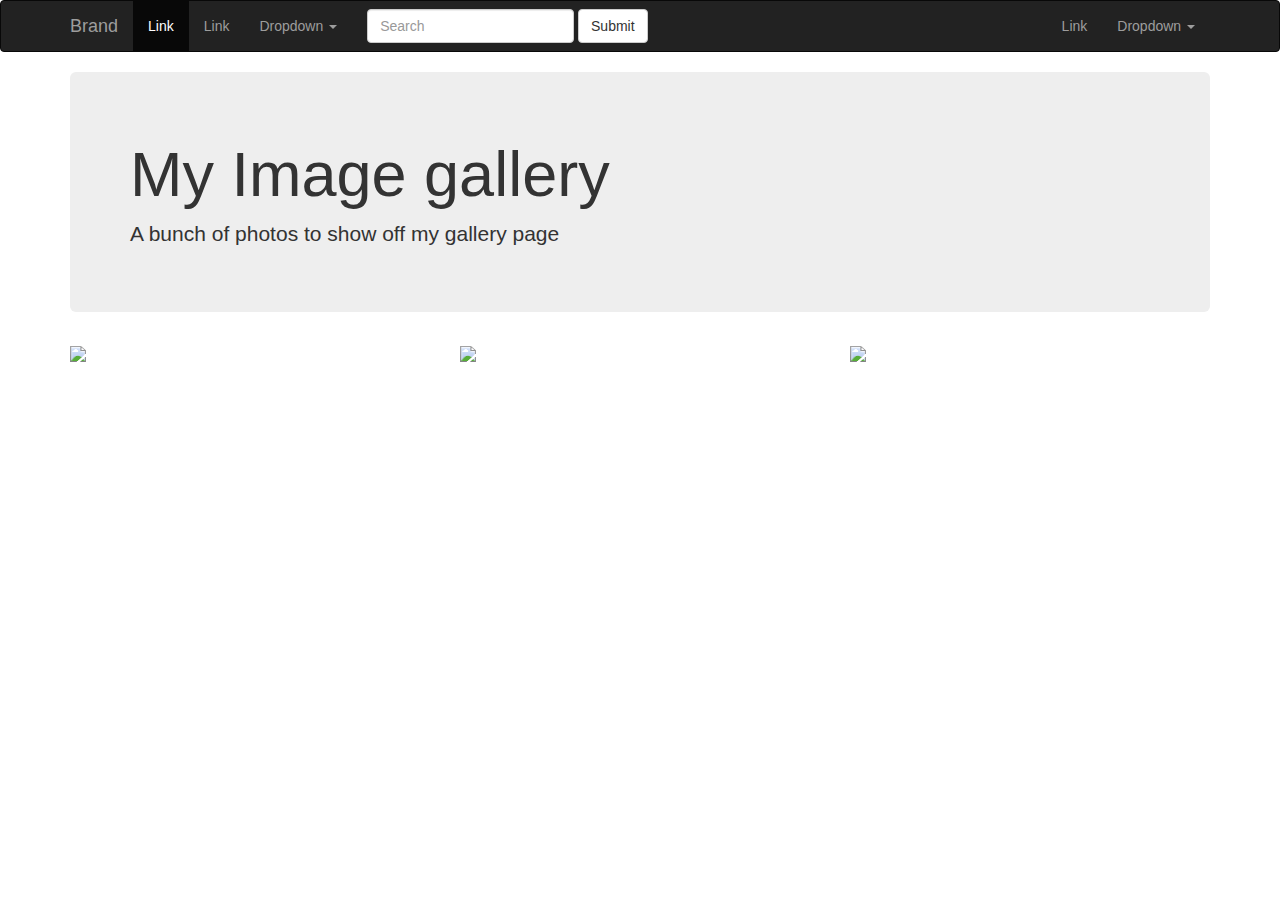
==== main.html @ a515df4a "Added test images" ====
<!DOCTYPE html>
<html>
<head>
	<title>Image Gallery</title>
	<!-- Latest compiled and minified CSS -->
	<link rel="stylesheet" href="https://maxcdn.bootstrapcdn.com/bootstrap/3.3.7/css/bootstrap.min.css" integrity="sha384-BVYiiSIFeK1dGmJRAkycuHAHRg32OmUcww7on3RYdg4Va+PmSTsz/K68vbdEjh4u" crossorigin="anonymous">
</head>
<body>
	
	<nav class="navbar navbar-inverse">
	  <div class="container">
	    <!-- Brand and toggle get grouped for better mobile display -->
	    <div class="navbar-header">
	      <button type="button" class="navbar-toggle collapsed" data-toggle="collapse" data-target="#bs-example-navbar-collapse-1" aria-expanded="false">
	        <span class="sr-only">Toggle navigation</span>
	        <span class="icon-bar"></span>
	        <span class="icon-bar"></span>
	        <span class="icon-bar"></span>
	      </button>
	      <a class="navbar-brand" href="#">Brand</a>
	    </div>

	    <!-- Collect the nav links, forms, and other content for toggling -->
	    <div class="collapse navbar-collapse" id="bs-example-navbar-collapse-1">
	      <ul class="nav navbar-nav">
	        <li class="active"><a href="#">Link <span class="sr-only">(current)</span></a></li>
	        <li><a href="#">Link</a></li>
	        <li class="dropdown">
	          <a href="#" class="dropdown-toggle" data-toggle="dropdown" role="button" aria-haspopup="true" aria-expanded="false">Dropdown <span class="caret"></span></a>
	          <ul class="dropdown-menu">
	            <li><a href="#">Action</a></li>
	            <li><a href="#">Another action</a></li>
	            <li><a href="#">Something else here</a></li>
	            <li role="separator" class="divider"></li>
	            <li><a href="#">Separated link</a></li>
	            <li role="separator" class="divider"></li>
	            <li><a href="#">One more separated link</a></li>
	          </ul>
	        </li>
	      </ul>
	      <form class="navbar-form navbar-left">
	        <div class="form-group">
	          <input type="text" class="form-control" placeholder="Search">
	        </div>
	        <button type="submit" class="btn btn-default">Submit</button>
	      </form>
	      <ul class="nav navbar-nav navbar-right">
	        <li><a href="#">Link</a></li>
	        <li class="dropdown">
	          <a href="#" class="dropdown-toggle" data-toggle="dropdown" role="button" aria-haspopup="true" aria-expanded="false">Dropdown <span class="caret"></span></a>
	          <ul class="dropdown-menu">
	            <li><a href="#">Action</a></li>
	            <li><a href="#">Another action</a></li>
	            <li><a href="#">Something else here</a></li>
	            <li role="separator" class="divider"></li>
	            <li><a href="#">Separated link</a></li>
	          </ul>
	        </li>
	      </ul>
	    </div><!-- /.navbar-collapse -->
	  </div><!-- /.container-fluid -->
	</nav>

	<div class = "container">
		<div class="jumbotron">
			<h1>My Image gallery</h1>
			<p>A bunch of photos to show off my gallery page</p>
		</div>

		<div class="row">
			<div class="col-lg-4"><img src="https://source.unsplash.com/cPF2nlWcMY4"></div>
			<div class="col-lg-4"><img src="https://source.unsplash.com/KkI9YpmO-mc"></div>
			<div class="col-lg-4"><img src="https://source.unsplash.com/HTFVGZ0IA_w"></div>
		</div>
	</div>

	<!-- Latest compiled and minified JavaScript -->
	<script src="https://maxcdn.bootstrapcdn.com/bootstrap/3.3.7/js/bootstrap.min.js" integrity="sha384-Tc5IQib027qvyjSMfHjOMaLkfuWVxZxUPnCJA7l2mCWNIpG9mGCD8wGNIcPD7Txa" crossorigin="anonymous"></script>
	<script src="https://code.jquery.com/jquery-2.1.4.min.js"></script>
</body>
</html>
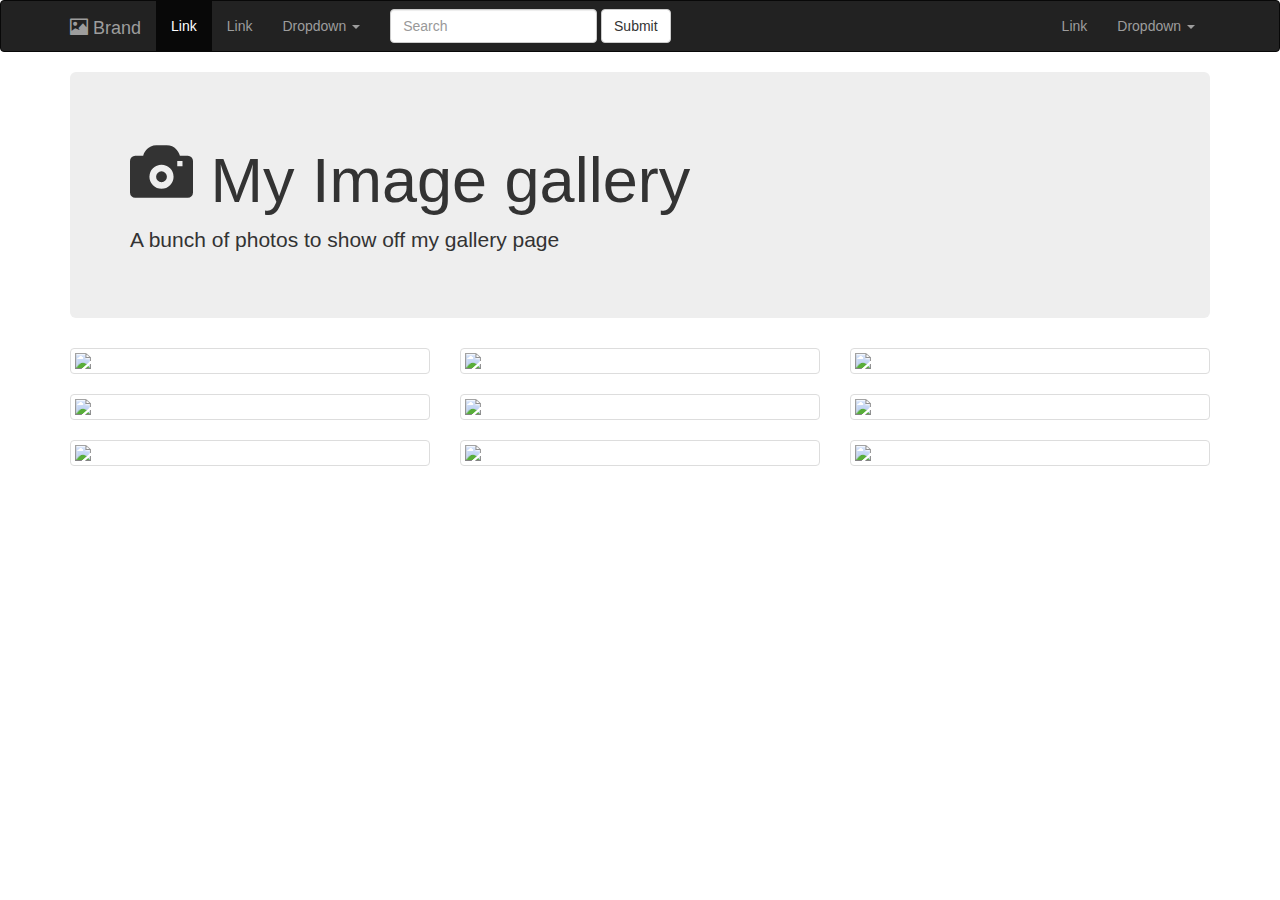
==== commit 34f787c8: "Added glyphicons and fixed navbar to top" ====
--- a/main.html
+++ b/main.html
@@ -17,7 +17,7 @@
 	        <span class="icon-bar"></span>
 	        <span class="icon-bar"></span>
 	      </button>
-	      <a class="navbar-brand" href="#">Brand</a>
+	      <a class="navbar-brand" href="#"><span class = "glyphicon glyphicon-picture" aria-hidden="true"></span> Brand</a>
 	    </div>
 
 	    <!-- Collect the nav links, forms, and other content for toggling -->
@@ -63,14 +63,61 @@
 
 	<div class = "container">
 		<div class="jumbotron">
-			<h1>My Image gallery</h1>
+			<h1><span class = "glyphicon glyphicon-camera" aria-hidden="true"></span> My Image gallery</h1>
 			<p>A bunch of photos to show off my gallery page</p>
 		</div>
 
+		<!-- Can place all images in here don't need multiple row classes -->
 		<div class="row">
-			<div class="col-lg-4"><img src="https://source.unsplash.com/cPF2nlWcMY4"></div>
-			<div class="col-lg-4"><img src="https://source.unsplash.com/KkI9YpmO-mc"></div>
-			<div class="col-lg-4"><img src="https://source.unsplash.com/HTFVGZ0IA_w"></div>
+				<div class="col-lg-4 col-sm-6">
+					<div class="thumbnail">
+						<img src="https://source.unsplash.com/r7eBv7pnP2E">
+					</div>
+				</div>
+				<div class="col-lg-4 col-sm-6">
+					<div class="thumbnail">
+						<img src="https://source.unsplash.com/KkI9YpmO-mc">
+					</div>
+				</div>
+				<div class="col-lg-4 col-sm-6">
+					<div class="thumbnail">
+						<img src="https://source.unsplash.com/91wBC-oLd0w">
+					</div>
+				</div>
+
+				<!-- row 2-->
+				<div class="col-lg-4 col-sm-6">
+					<div class="thumbnail">
+						<img src="https://source.unsplash.com/tTOaMzr48iw">
+					</div>
+				</div>
+				<div class="col-lg-4 col-sm-6">
+					<div class="thumbnail">
+						<img src="https://source.unsplash.com/GcJx5O-7QWM">
+					</div>
+				</div>
+				<div class="col-lg-4 col-sm-6">
+					<div class="thumbnail">
+						<img src="https://source.unsplash.com/HTFVGZ0IA_w">
+					</div>
+				</div>
+
+				<!-- row 3 -->
+				<div class="col-lg-4 col-sm-6">
+					<div class="thumbnail">
+						<img src="https://source.unsplash.com/4IP4cPyyzRU">
+					</div>
+				</div>
+				<div class="col-lg-4 col-sm-6">
+					<div class="thumbnail">
+						<img src="https://source.unsplash.com/v-KqhTZ10oo">
+					</div>
+				</div>
+				<div class="col-lg-4 col-sm-6">
+					<div class="thumbnail">
+						<img src="https://source.unsplash.com/i7-zqldb2os">
+					</div>
+				</div>
 		</div>
 	</div>
 
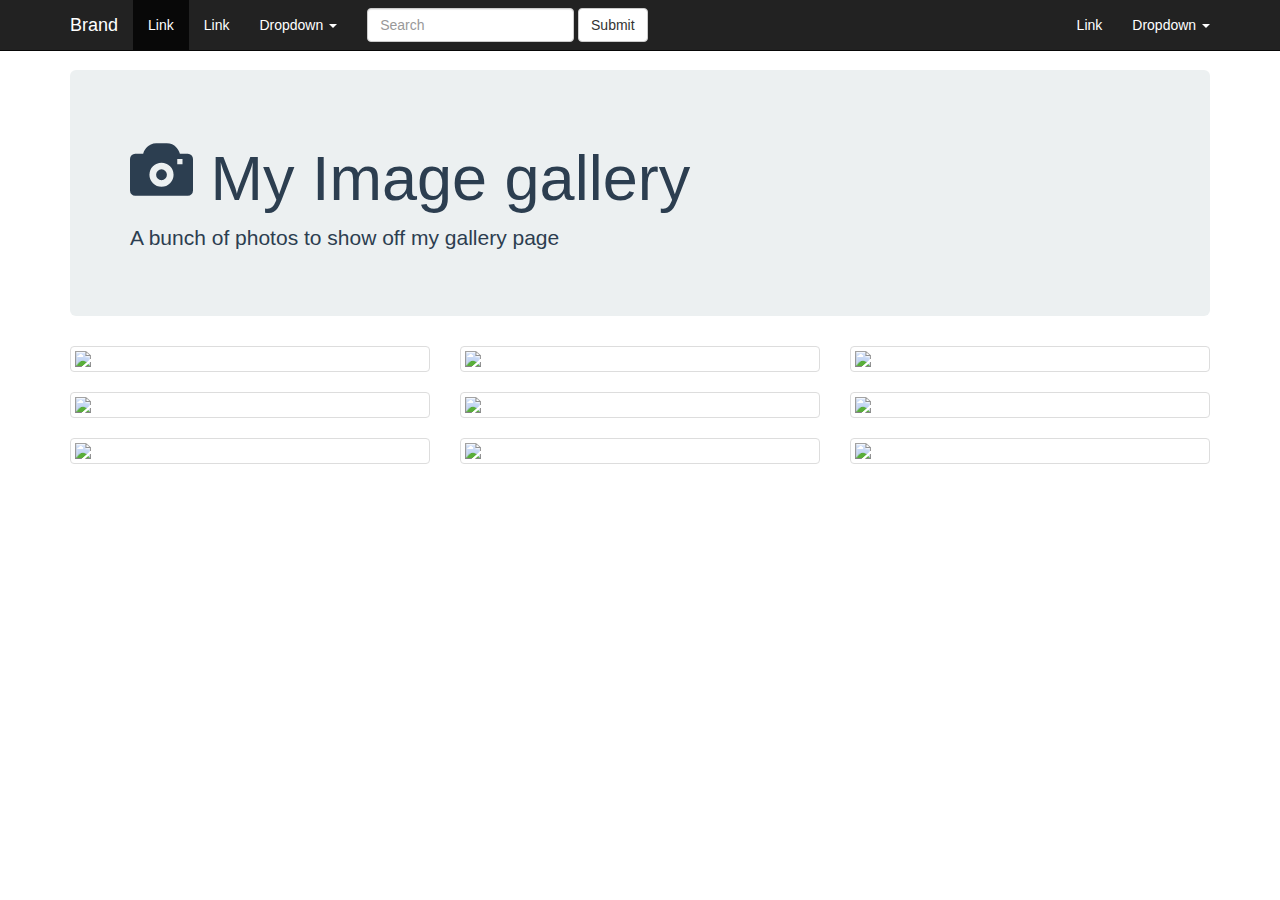
==== commit 38f88634: "Added font awesome icon" ====
--- a/main.html
+++ b/main.html
@@ -4,10 +4,14 @@
 	<title>Image Gallery</title>
 	<!-- Latest compiled and minified CSS -->
 	<link rel="stylesheet" href="https://maxcdn.bootstrapcdn.com/bootstrap/3.3.7/css/bootstrap.min.css" integrity="sha384-BVYiiSIFeK1dGmJRAkycuHAHRg32OmUcww7on3RYdg4Va+PmSTsz/K68vbdEjh4u" crossorigin="anonymous">
+
+	<link rel="stylesheet" type="text/css" href="gallery.css">
+
+	<link rel="stylesheet" href="https://use.fontawesome.com/releases/v5.1.0/css/all.css" integrity="sha384-lKuwvrZot6UHsBSfcMvOkWwlCMgc0TaWr+30HWe3a4ltaBwTZhyTEggF5tJv8tbt" crossorigin="anonymous">
 </head>
 <body>
 	
-	<nav class="navbar navbar-inverse">
+	<nav class="navbar navbar-inverse navbar-fixed-top">
 	  <div class="container">
 	    <!-- Brand and toggle get grouped for better mobile display -->
 	    <div class="navbar-header">
@@ -17,7 +21,7 @@
 	        <span class="icon-bar"></span>
 	        <span class="icon-bar"></span>
 	      </button>
-	      <a class="navbar-brand" href="#"><span class = "glyphicon glyphicon-picture" aria-hidden="true"></span> Brand</a>
+	      <a class="navbar-brand" href="#"><i class="fas fa-camera-retro"></i> Brand</a>
 	    </div>
 
 	    <!-- Collect the nav links, forms, and other content for toggling -->
@@ -71,7 +75,7 @@
 		<div class="row">
 				<div class="col-lg-4 col-sm-6">
 					<div class="thumbnail">
-						<img src="https://source.unsplash.com/r7eBv7pnP2E">
+						<img class = "image" src="https://source.unsplash.com/r7eBv7pnP2E">
 					</div>
 				</div>
 				<div class="col-lg-4 col-sm-6">
@@ -124,5 +128,6 @@
 	<!-- Latest compiled and minified JavaScript -->
 	<script src="https://maxcdn.bootstrapcdn.com/bootstrap/3.3.7/js/bootstrap.min.js" integrity="sha384-Tc5IQib027qvyjSMfHjOMaLkfuWVxZxUPnCJA7l2mCWNIpG9mGCD8wGNIcPD7Txa" crossorigin="anonymous"></script>
 	<script src="https://code.jquery.com/jquery-2.1.4.min.js"></script>
+	<script defer src="https://use.fontawesome.com/releases/v5.0.6/js/all.js"></script>
 </body>
 </html>--- a/gallery.css
+++ b/gallery.css
@@ -0,0 +1,23 @@
+body{
+	padding-top: 70px;
+}
+
+.image {
+  width: 100%;
+  height: 250px;
+  background-size: cover;
+  background-position: center;
+}
+
+.jumbotron {
+	color: #2c3e50;
+	background: #ecf0f1;
+}
+
+.navbar-inverse .navbar-nav>li>a {
+    color: white;
+}
+
+.navbar-inverse .navbar-brand {
+    color: white;
+}